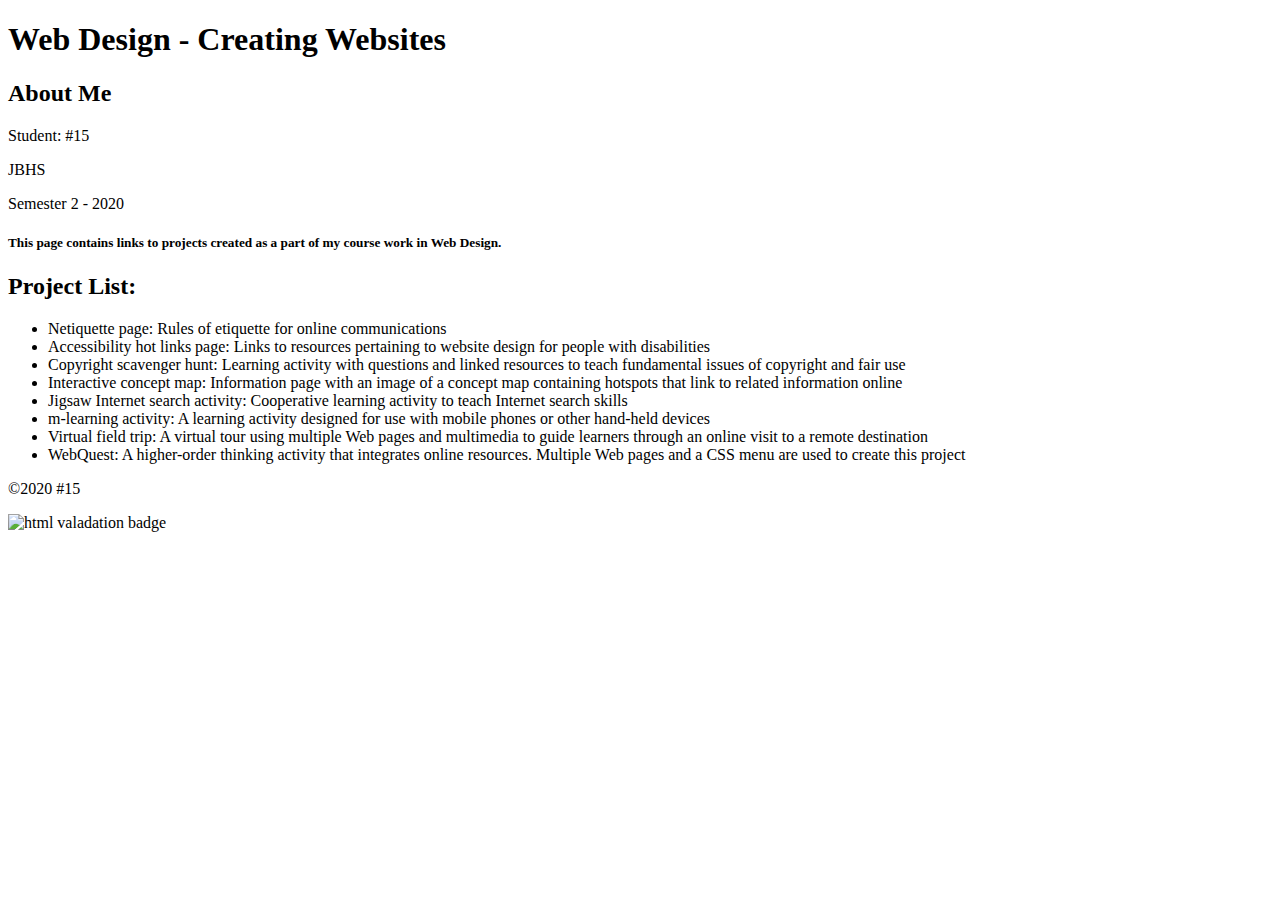
==== index.html @ 9ba25b7f "Create index.html" ====
<!doctype html>
<html lang="en">
<head>
<meta charset="UTF-8">
<title>Plain Web Design - Project 1t</title>
</head>

<body>
	<h1> Web Design - Creating Websites</h1>
	<h2>About Me</h2>
	<p> Student: #15</p>
	<p>JBHS</p>
	<p> Semester 2 - 2020</p>
	<h5> This page contains links to projects created as a part of my course work in Web Design.</h5>
	
	<h2> Project List:</h2>
		<ul>
			<li>Netiquette page: Rules of etiquette for online communications</li>
			<li>Accessibility hot links page: Links to resources pertaining to website design for people with disabilities</li>
			<li>Copyright scavenger hunt: Learning activity with questions and linked resources to teach fundamental issues of copyright and fair use</li>
			<li>Interactive concept map: Information page with an image of a concept map containing hotspots that link to related information online</li>
			<li>Jigsaw Internet search activity: Cooperative learning activity to teach Internet search skills</li>
			<li>m-learning activity: A learning activity designed for use with mobile phones or other hand-held devices</li>
			<li>Virtual field trip: A virtual tour using multiple Web pages and multimedia to guide learners through an online visit to a remote destination</li>
			<li>WebQuest: A higher-order thinking activity that integrates online resources. Multiple Web pages and a CSS menu are used to create this
			project</li>	
		</ul>
	
	<p>©2020 #15</p>
	<img src="valid_css3_blue.png" width="80" height="15" alt="html valadation badge"/>
</body>
</html>
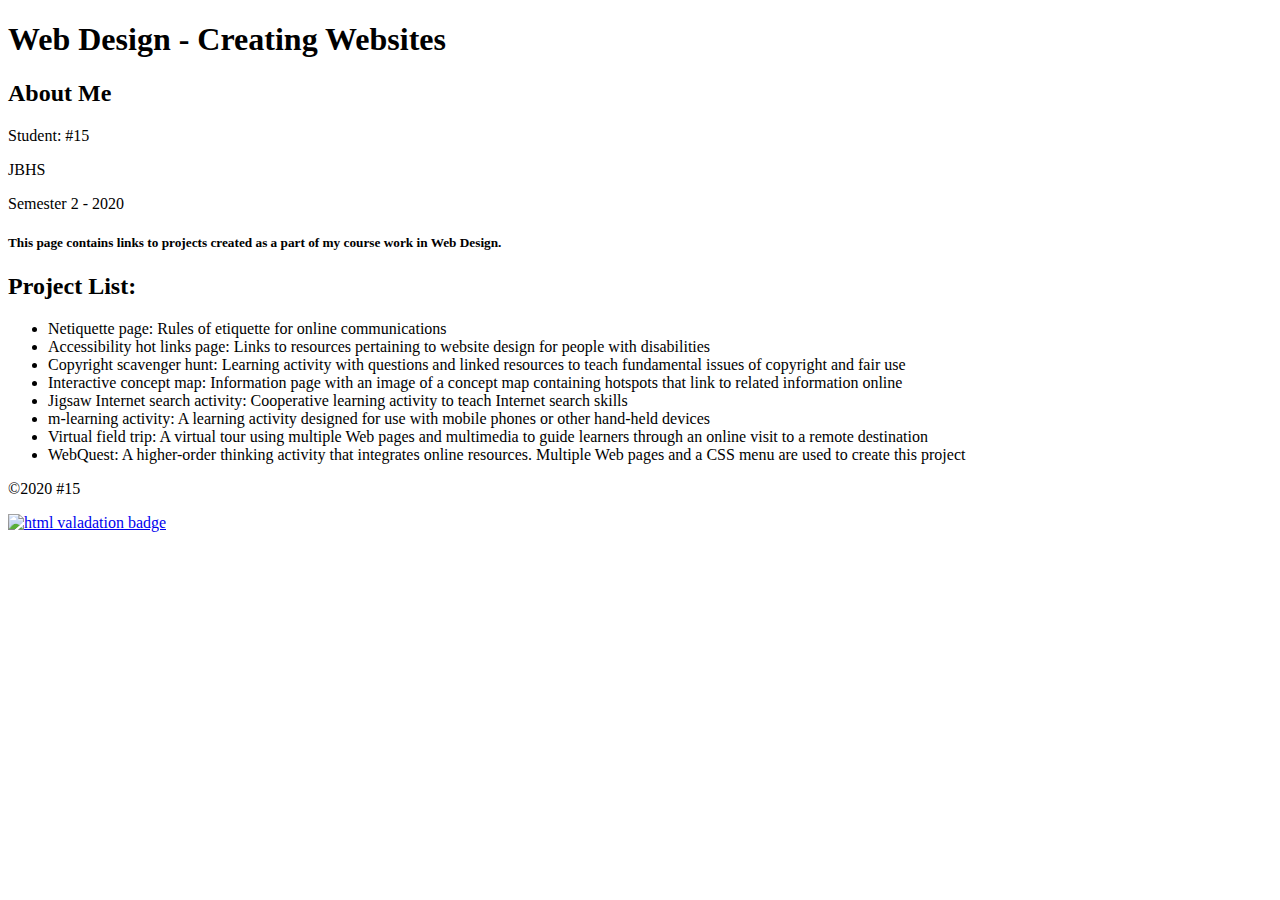
==== commit 351743e4: "Update index.html" ====
--- a/index.html
+++ b/index.html
@@ -27,6 +27,6 @@
 		</ul>
 	
 	<p>©2020 #15</p>
-	<img src="valid_css3_blue.png" width="80" height="15" alt="html valadation badge"/>
+	<a href="https://validator.w3.org/nu/?doc=https%3A//2020spring15.github.io/"><img src="https://raw.githubusercontent.com/2020spring15/2020spring15.github.io/master/valid_html5_blue.png" width="80" height="15" alt="html valadation badge"/></a>
 </body>
 </html>
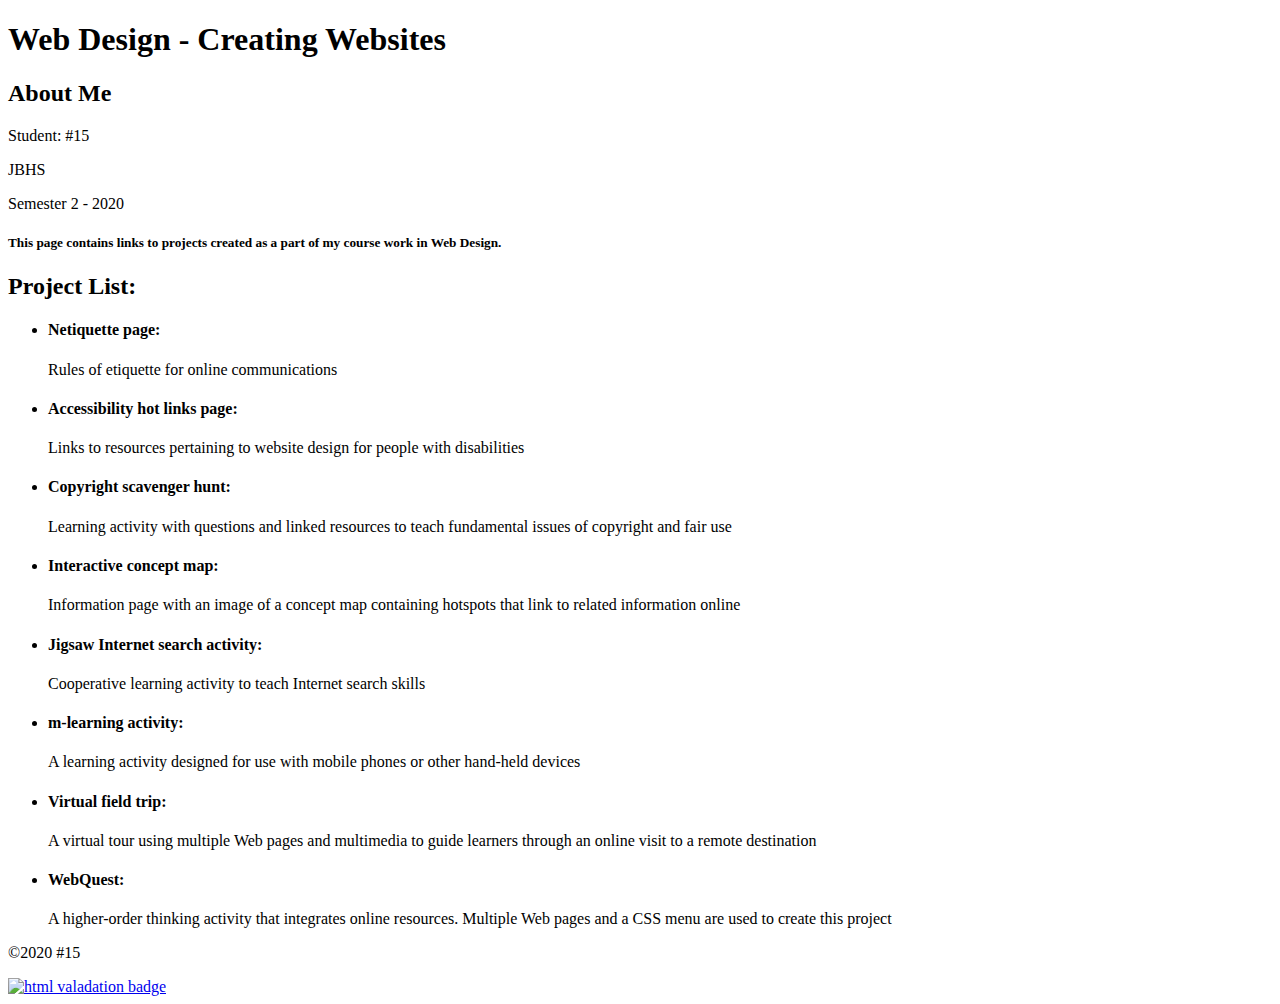
==== commit 63676b2f: "Update index.html" ====
--- a/index.html
+++ b/index.html
@@ -3,6 +3,7 @@
 <head>
 <meta charset="UTF-8">
 <title>Plain Web Design - Project 1t</title>
+<link href="webdesign.css" rel="stylesheet" type="text/css">
 </head>
 
 <body>
@@ -15,18 +16,18 @@
 	
 	<h2> Project List:</h2>
 		<ul>
-			<li>Netiquette page: Rules of etiquette for online communications</li>
-			<li>Accessibility hot links page: Links to resources pertaining to website design for people with disabilities</li>
-			<li>Copyright scavenger hunt: Learning activity with questions and linked resources to teach fundamental issues of copyright and fair use</li>
-			<li>Interactive concept map: Information page with an image of a concept map containing hotspots that link to related information online</li>
-			<li>Jigsaw Internet search activity: Cooperative learning activity to teach Internet search skills</li>
-			<li>m-learning activity: A learning activity designed for use with mobile phones or other hand-held devices</li>
-			<li>Virtual field trip: A virtual tour using multiple Web pages and multimedia to guide learners through an online visit to a remote destination</li>
-			<li>WebQuest: A higher-order thinking activity that integrates online resources. Multiple Web pages and a CSS menu are used to create this
+			<li><h4>Netiquette page:</h4> Rules of etiquette for online communications</li>
+			<li><h4>Accessibility hot links page:</h4> Links to resources pertaining to website design for people with disabilities</li>
+			<li><h4>Copyright scavenger hunt:</h4> Learning activity with questions and linked resources to teach fundamental issues of copyright and fair use</li>
+			<li><h4>Interactive concept map:</h4> Information page with an image of a concept map containing hotspots that link to related information online</li>
+			<li><h4>Jigsaw Internet search activity:</h4> Cooperative learning activity to teach Internet search skills</li>
+			<li><h4>m-learning activity:</h4> A learning activity designed for use with mobile phones or other hand-held devices</li>
+			<li><h4>Virtual field trip:</h4> A virtual tour using multiple Web pages and multimedia to guide learners through an online visit to a remote destination</li>
+			<li><h4>WebQuest:</h4> A higher-order thinking activity that integrates online resources. Multiple Web pages and a CSS menu are used to create this
 			project</li>	
 		</ul>
 	
 	<p>©2020 #15</p>
-	<a href="https://validator.w3.org/nu/?doc=https%3A//2020spring15.github.io/"><img src="https://raw.githubusercontent.com/2020spring15/2020spring15.github.io/master/valid_html5_blue.png" width="80" height="15" alt="html valadation badge"/></a>
+    <a href="https://validator.w3.org/nu/?doc=https%3A//2020spring15.github.io/"><img src="https://raw.githubusercontent.com/2020spring15/2020spring15.github.io/master/valid_html5_blue.png" width="80" height="15" alt="html valadation badge"/></a>
 </body>
 </html>
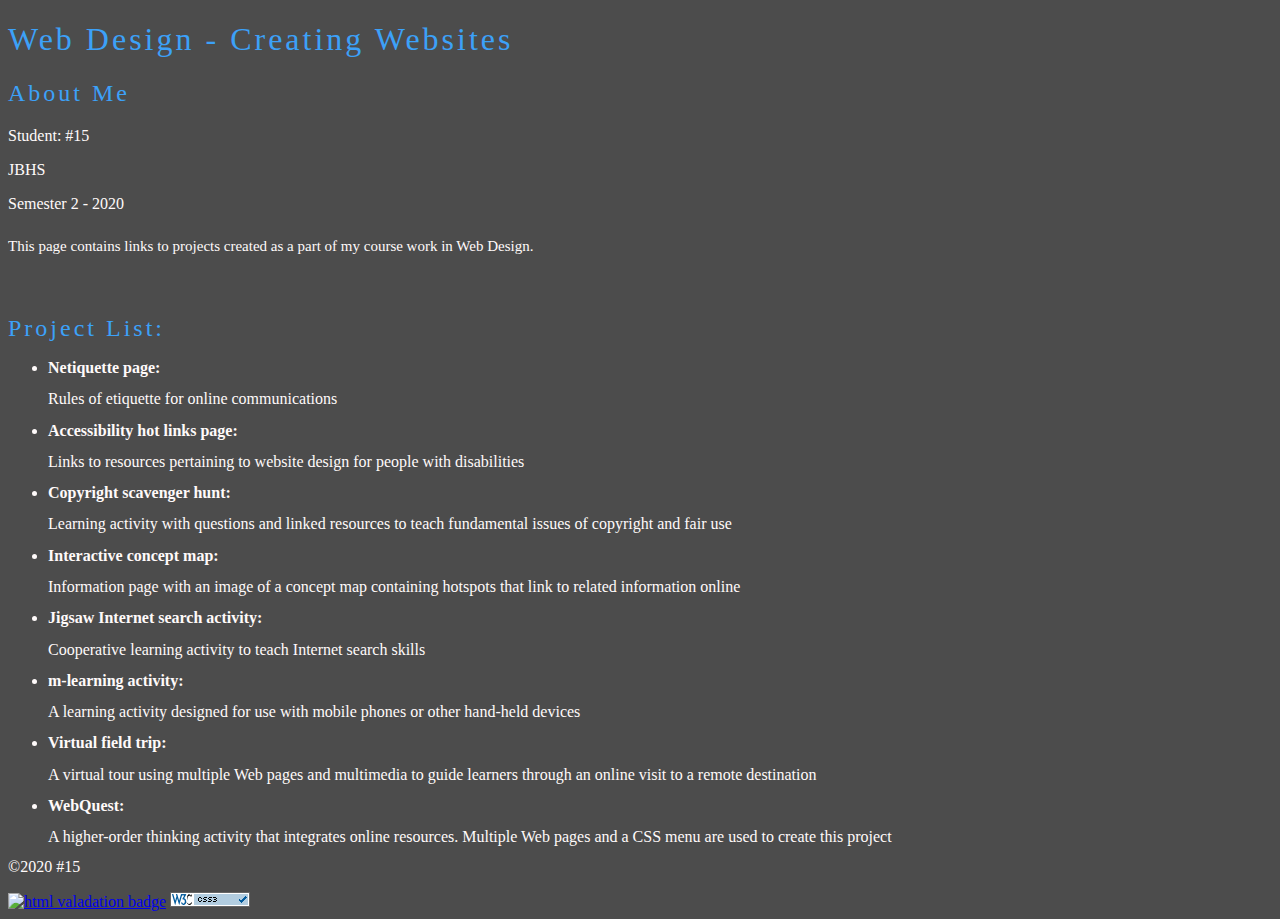
==== commit 5a721e85: "Update index.html" ====
--- a/index.html
+++ b/index.html
@@ -29,5 +29,6 @@
 	
 	<p>©2020 #15</p>
     <a href="https://validator.w3.org/nu/?doc=https%3A//2020spring15.github.io/"><img src="https://raw.githubusercontent.com/2020spring15/2020spring15.github.io/master/valid_html5_blue.png" width="80" height="15" alt="html valadation badge"/></a>
+    <a href="https://validator.w3.org/nu/?doc=https%3A//2020spring15.github.io/"><img src="https://2020spring15.github.io/valid_css3_blue.png" width="80" height="15" alt="css valadation badge"/></a>
 </body>
 </html>
--- a/webdesign.css
+++ b/webdesign.css
@@ -0,0 +1,30 @@
+@charset "UTF-8";
+body {
+	color: #FFFAFA;
+	background-color: #4C4C4C;
+	font-family: Cambria, "Hoefler Text", "Liberation Serif", Times, "Times New Roman", "serif"
+}
+h1, h2 {
+	color: #3CA1F8;
+	letter-spacing: 3px;
+	font-weight: 200;
+	font-family: Cambria, "Hoefler Text", "Liberation Serif", Times, "Times New Roman", "serif";
+}
+h5 {
+	font-weight: 100;
+	font-size: 15px;
+	padding-bottom: 35px;
+}
+ul {
+	line-height: 10px
+}
+.title {
+	text-align: center;
+	padding-top: 30px;
+	border: 15px double #D2D2D2;
+	margin-top: 30px;
+	padding-bottom: 20px;
+}
+.aboutme {
+	padding-top: 35px
+}
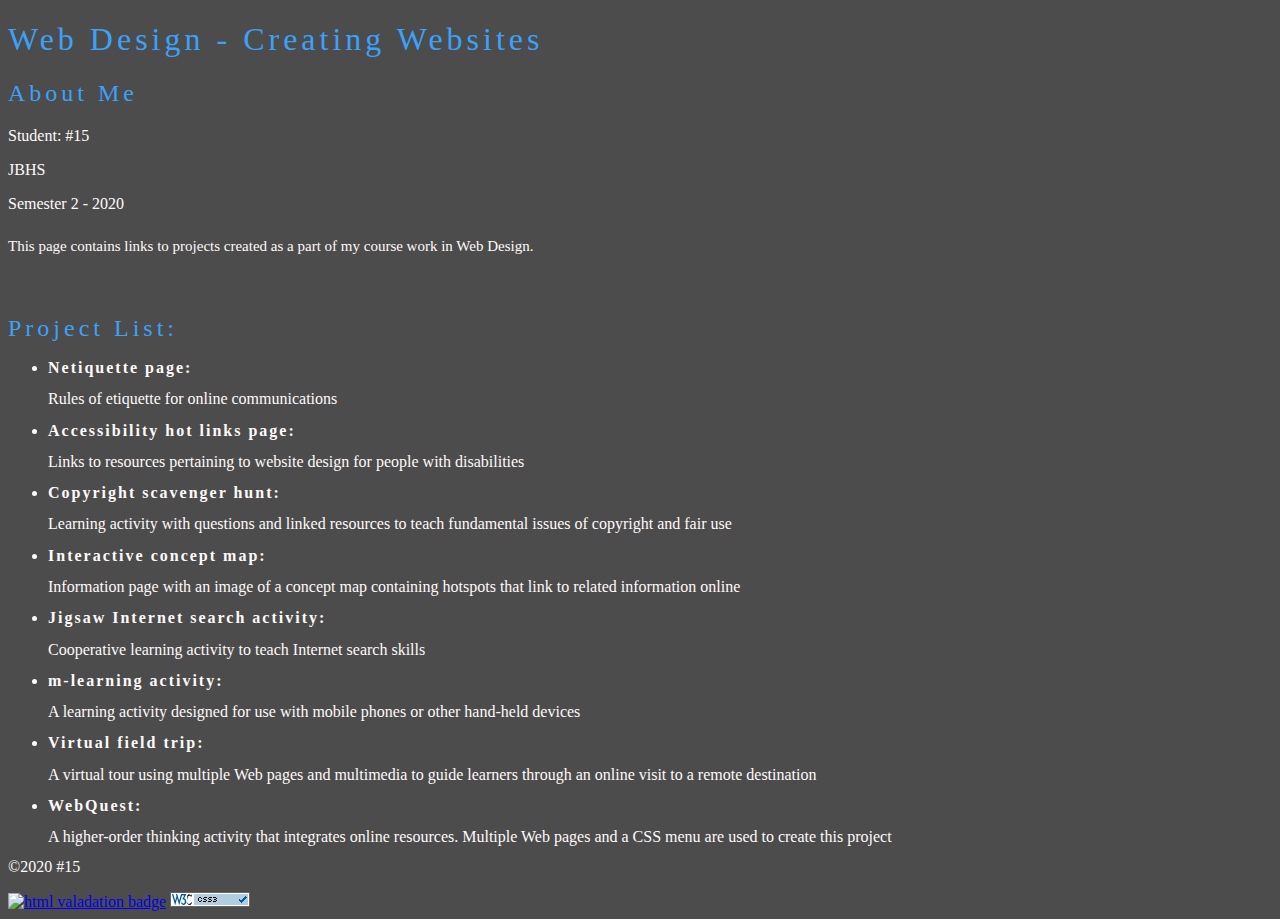
==== commit 60f937cd: "Update index.html" ====
--- a/index.html
+++ b/index.html
@@ -29,6 +29,6 @@
 	
 	<p>©2020 #15</p>
     <a href="https://validator.w3.org/nu/?doc=https%3A//2020spring15.github.io/"><img src="https://raw.githubusercontent.com/2020spring15/2020spring15.github.io/master/valid_html5_blue.png" width="80" height="15" alt="html valadation badge"/></a>
-    <a href="https://validator.w3.org/nu/?doc=https%3A//2020spring15.github.io/"><img src="https://2020spring15.github.io/valid_css3_blue.png" width="80" height="15" alt="css valadation badge"/></a>
+    <a href="https://jigsaw.w3.org/css-validator/validator?uri=https%3A%2F%2F2020spring15.github.io%2Findex.html&profile=css3svg&usermedium=all&warning=1&vextwarning=&lang=en"><img src="https://2020spring15.github.io/valid_css3_blue.png" width="80" height="15" alt="css valadation badge"/></a>
 </body>
 </html>
--- a/webdesign.css
+++ b/webdesign.css
@@ -6,7 +6,7 @@
 }
 h1, h2 {
 	color: #3CA1F8;
-	letter-spacing: 3px;
+	letter-spacing: 4px;
 	font-weight: 200;
 	font-family: Cambria, "Hoefler Text", "Liberation Serif", Times, "Times New Roman", "serif";
 }
@@ -18,6 +18,9 @@
 ul {
 	line-height: 10px
 }
+h4 {
+	letter-spacing: 2px
+}
 .title {
 	text-align: center;
 	padding-top: 30px;
@@ -26,5 +29,6 @@
 	padding-bottom: 20px;
 }
 .aboutme {
-	padding-top: 35px
+	padding-top: 35px;
+	border-style: none;
 }
